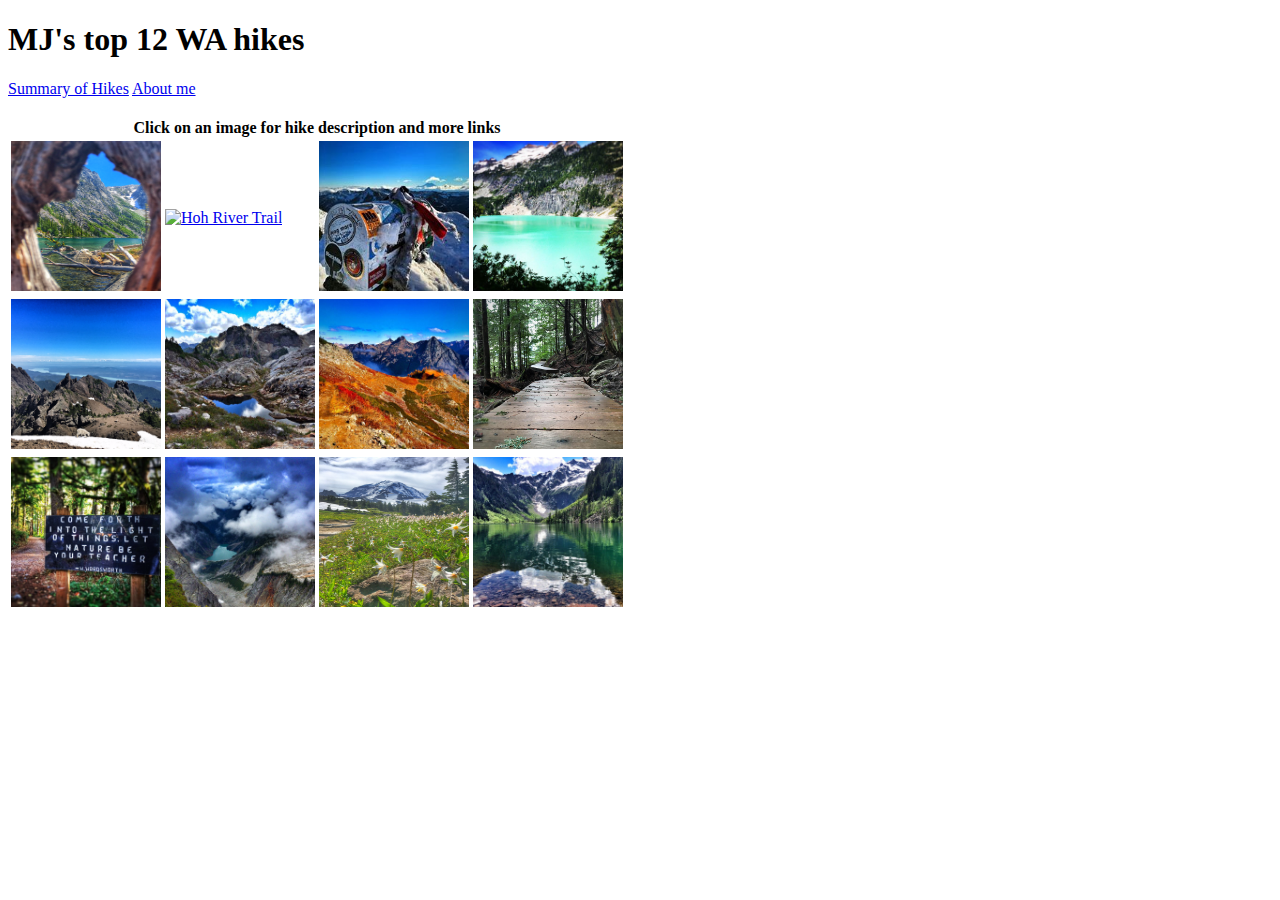
==== index.html @ b3920db6 "add pics and hike pages" ====
<!DOCTYPE html>
<html>
<head>
  <title>MJ's top 12 WA hikes</title>
</head>
<body>
  <h1>MJ's top 12 WA hikes</h1>
  <nav>
    <a href="summary.html">Summary of Hikes</a>
    <a href="about.html">About me</a>
  </nav>
  <br>

<table>
          <thead colspan>
              <th colspan="4">Click on an image for hike description and more links</th>
          </thead></thead>
          <tbody>
              <tr>
                  <td><a href="colchuck.html"><img src="images/ColchuckThroughTree.jpg" alt="Colchuck Lake" style="width:150px; height:150px;"></a></td>

                  <td><a href="hoh.html"><img src="images/jungle.jpg" alt="Hoh River Trail" style="width:150px; height:150px;"></a></td>
                  <td><a href="mailbox.html"><img src="images/mailbox peak.jpg" alt="Mailbox Peak" style="width:150px; height:150px;"></a></td>
                  <td><a href="blanck.html"><img src="images/blanca lake.jpg" alt="Blanca Lake" style="width:150px; height:150px;"></a></td>
              </tr>
              <tr>
                  <td><a href="ellinor.html"><img src="images/EllinorGoat.jpg" alt="Mt. Ellinor" style="width:150px; height:150px;"></a></td>
                  <td><a href="gothic.html"><img src="images/gothic basin.jpg" alt="Gothic Basin" style="width:150px; height:150px;"></a></td>
                  <td><a href="maple.html"><img src="images/mapleloop1.jpg" alt="Maple Loop Pass" style="width:150px; height:150px;"></a></td>
                  <td><a href="serene.html"><img src="images/lakeserenepath.jpg" alt="Lake Serene" style="width:150px; height:150px;"></a></td>
              </tr>
              <tr>
                  <td><a href="wallace.html"><img src="images/Wallace3.jpg" alt="Wallace Falls" style="width:150px; height:150px;"></a></td>
                  <td><a href="vesper.html"><img src="images/vesper peak.jpg" alt="Vesper Peak" style="width:150px; height:150px;"></a></td>
                  <td><a href="rainier.html"><img src="images/RainierWildflowers.jpg" alt="Spray Park" style="width:150px; height:150px;"></a></td>
                  <td><a href="goat.html"><img src="images/goat lake.jpg" alt="Goat Lake" style="width:150px; height:150px;"></a></td>
              </tr>
          </tbody>
      </table>
</body>
</html>
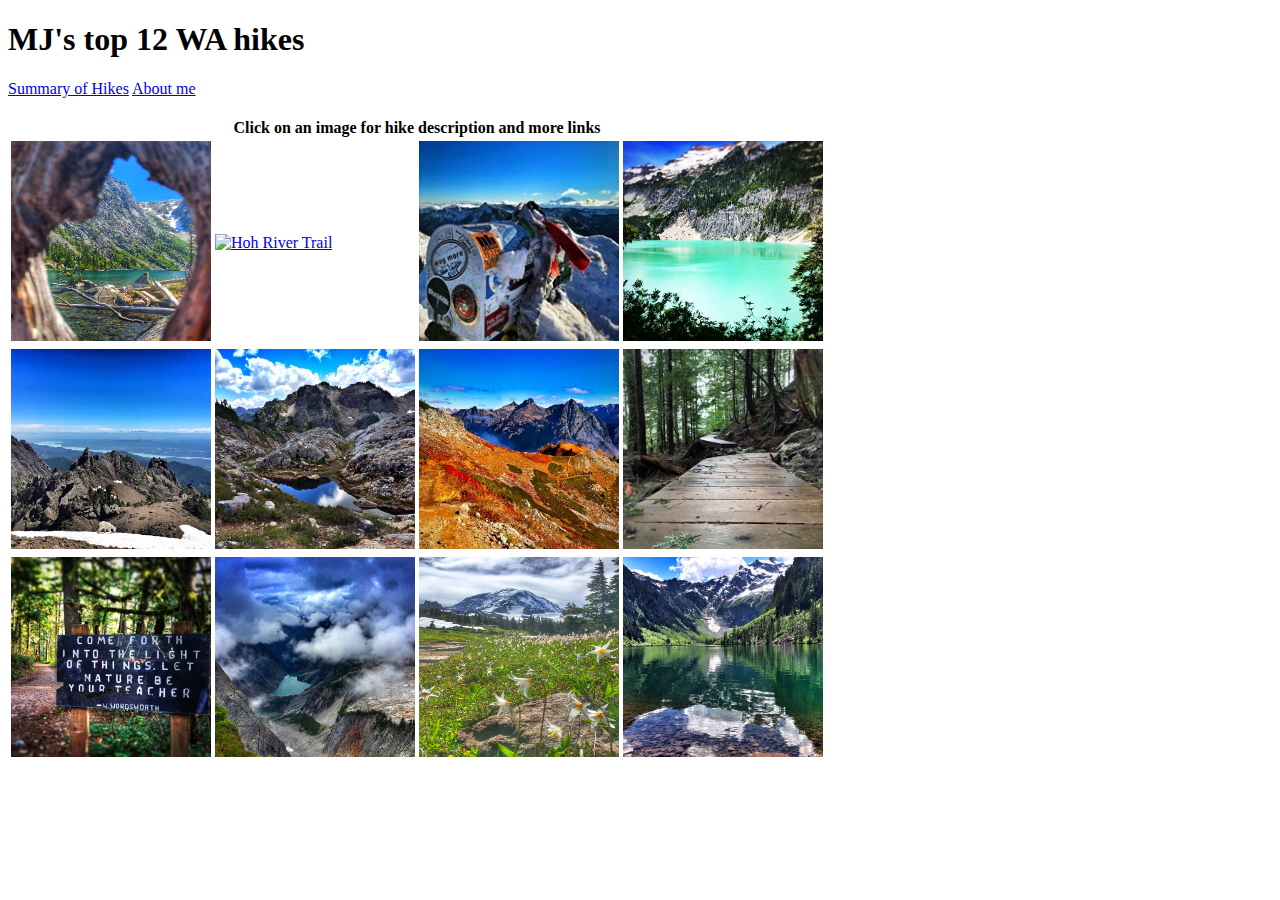
==== commit a760d8ac: "added pics to hike pages, built out summary chart" ====
--- a/index.html
+++ b/index.html
@@ -17,23 +17,23 @@
           </thead></thead>
           <tbody>
               <tr>
-                  <td><a href="colchuck.html"><img src="images/ColchuckThroughTree.jpg" alt="Colchuck Lake" style="width:150px; height:150px;"></a></td>
+                  <td><a href="colchuck.html"><img src="images/ColchuckThroughTree.jpg" alt="Colchuck Lake" style="width:200px; height:200px;"></a></td>
 
-                  <td><a href="hoh.html"><img src="images/jungle.jpg" alt="Hoh River Trail" style="width:150px; height:150px;"></a></td>
-                  <td><a href="mailbox.html"><img src="images/mailbox peak.jpg" alt="Mailbox Peak" style="width:150px; height:150px;"></a></td>
-                  <td><a href="blanck.html"><img src="images/blanca lake.jpg" alt="Blanca Lake" style="width:150px; height:150px;"></a></td>
+                  <td><a href="hoh.html"><img src="images/jungle.jpg" alt="Hoh River Trail" style="width:200px; height:200px;"></a></td>
+                  <td><a href="mailbox.html"><img src="images/mailbox peak.jpg" alt="Mailbox Peak" style="width:200px; height:200px;"></a></td>
+                  <td><a href="blanca.html"><img src="images/blanca lake.jpg" alt="Blanca Lake" style="width:200px; height:200px;"></a></td>
               </tr>
               <tr>
-                  <td><a href="ellinor.html"><img src="images/EllinorGoat.jpg" alt="Mt. Ellinor" style="width:150px; height:150px;"></a></td>
-                  <td><a href="gothic.html"><img src="images/gothic basin.jpg" alt="Gothic Basin" style="width:150px; height:150px;"></a></td>
-                  <td><a href="maple.html"><img src="images/mapleloop1.jpg" alt="Maple Loop Pass" style="width:150px; height:150px;"></a></td>
-                  <td><a href="serene.html"><img src="images/lakeserenepath.jpg" alt="Lake Serene" style="width:150px; height:150px;"></a></td>
+                  <td><a href="ellinor.html"><img src="images/EllinorGoat.jpg" alt="Mt. Ellinor" style="width:200px; height:200px;"></a></td>
+                  <td><a href="gothic.html"><img src="images/gothic basin.jpg" alt="Gothic Basin" style="width:200px; height:200px;"></a></td>
+                  <td><a href="maple.html"><img src="images/mapleloop1.jpg" alt="Maple Loop Pass" style="width:200px; height:200px;"></a></td>
+                  <td><a href="serene.html"><img src="images/lakeserenepath.jpg" alt="Lake Serene" style="width:200px; height:200px;"></a></td>
               </tr>
               <tr>
-                  <td><a href="wallace.html"><img src="images/Wallace3.jpg" alt="Wallace Falls" style="width:150px; height:150px;"></a></td>
-                  <td><a href="vesper.html"><img src="images/vesper peak.jpg" alt="Vesper Peak" style="width:150px; height:150px;"></a></td>
-                  <td><a href="rainier.html"><img src="images/RainierWildflowers.jpg" alt="Spray Park" style="width:150px; height:150px;"></a></td>
-                  <td><a href="goat.html"><img src="images/goat lake.jpg" alt="Goat Lake" style="width:150px; height:150px;"></a></td>
+                  <td><a href="wallace.html"><img src="images/Wallace3.jpg" alt="Wallace Falls" style="width:200px; height:200px;"></a></td>
+                  <td><a href="vesper.html"><img src="images/vesper peak.jpg" alt="Vesper Peak" style="width:200px; height:200px;"></a></td>
+                  <td><a href="rainier.html"><img src="images/RainierWildflowers.jpg" alt="Spray Park" style="width:200px; height:200px;"></a></td>
+                  <td><a href="goat.html"><img src="images/goat lake.jpg" alt="Goat Lake" style="width:200px; height:200px;"></a></td>
               </tr>
           </tbody>
       </table>
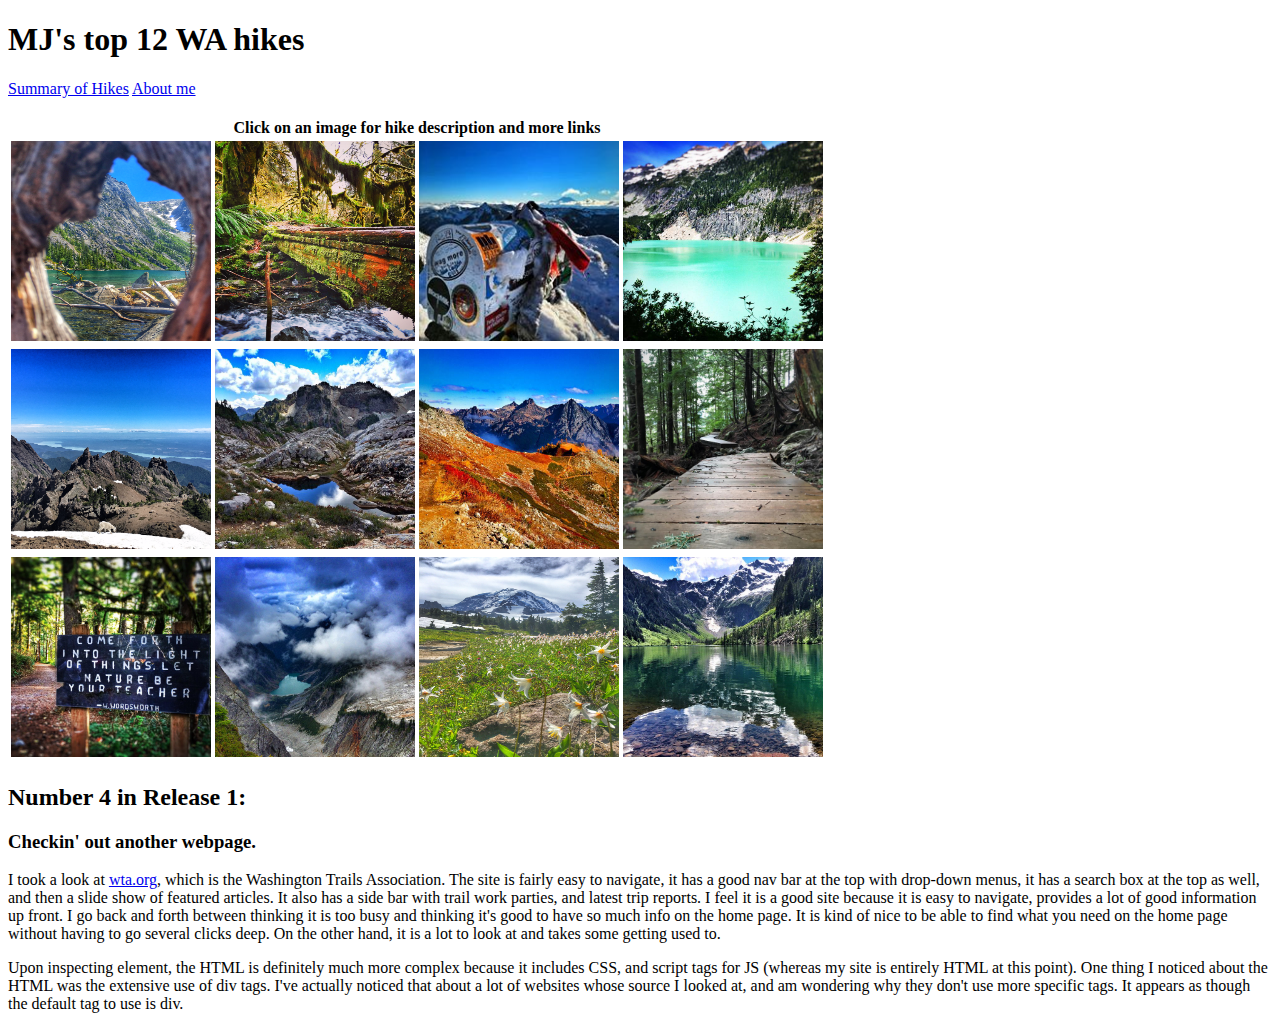
==== commit 9317027c: "added info from researching other website" ====
--- a/index.html
+++ b/index.html
@@ -4,14 +4,16 @@
   <title>MJ's top 12 WA hikes</title>
 </head>
 <body>
+  <header>
   <h1>MJ's top 12 WA hikes</h1>
   <nav>
     <a href="summary.html">Summary of Hikes</a>
     <a href="about.html">About me</a>
   </nav>
+</header>
   <br>
-
-<table>
+  <main>
+    <table>
           <thead colspan>
               <th colspan="4">Click on an image for hike description and more links</th>
           </thead></thead>
@@ -37,6 +39,13 @@
               </tr>
           </tbody>
       </table>
+    </main>
+    <h2>Number 4 in Release 1:</h2>
+    <h3>Checkin' out another webpage.</h3>
+    <article>
+      <p>I took a look at <a href="http://www.wta.org/">wta.org</a>, which is the Washington Trails Association. The site is fairly easy to navigate, it has a good nav bar at the top with drop-down menus, it has a search box at the top as well, and then a slide show of featured articles. It also has a side bar with trail work parties, and latest trip reports. I feel it is a good site because it is easy to navigate, provides a lot of good information up front. I go back and forth between thinking it is too busy and thinking it's good to have so much info on the home page. It is kind of nice to be able to find what you need on the home page without having to go several clicks deep. On the other hand, it is a lot to look at and takes some getting used to.</p>
+      <p>Upon inspecting element, the HTML is definitely much more complex because it includes CSS, and script tags for JS (whereas my site is entirely HTML at this point). One thing I noticed about the HTML was the extensive use of div tags. I've actually noticed that about a lot of websites whose source I looked at, and am wondering why they don't use more specific tags. It appears as though the default tag to use is div.</p>
+    </article>
 </body>
 </html>
 
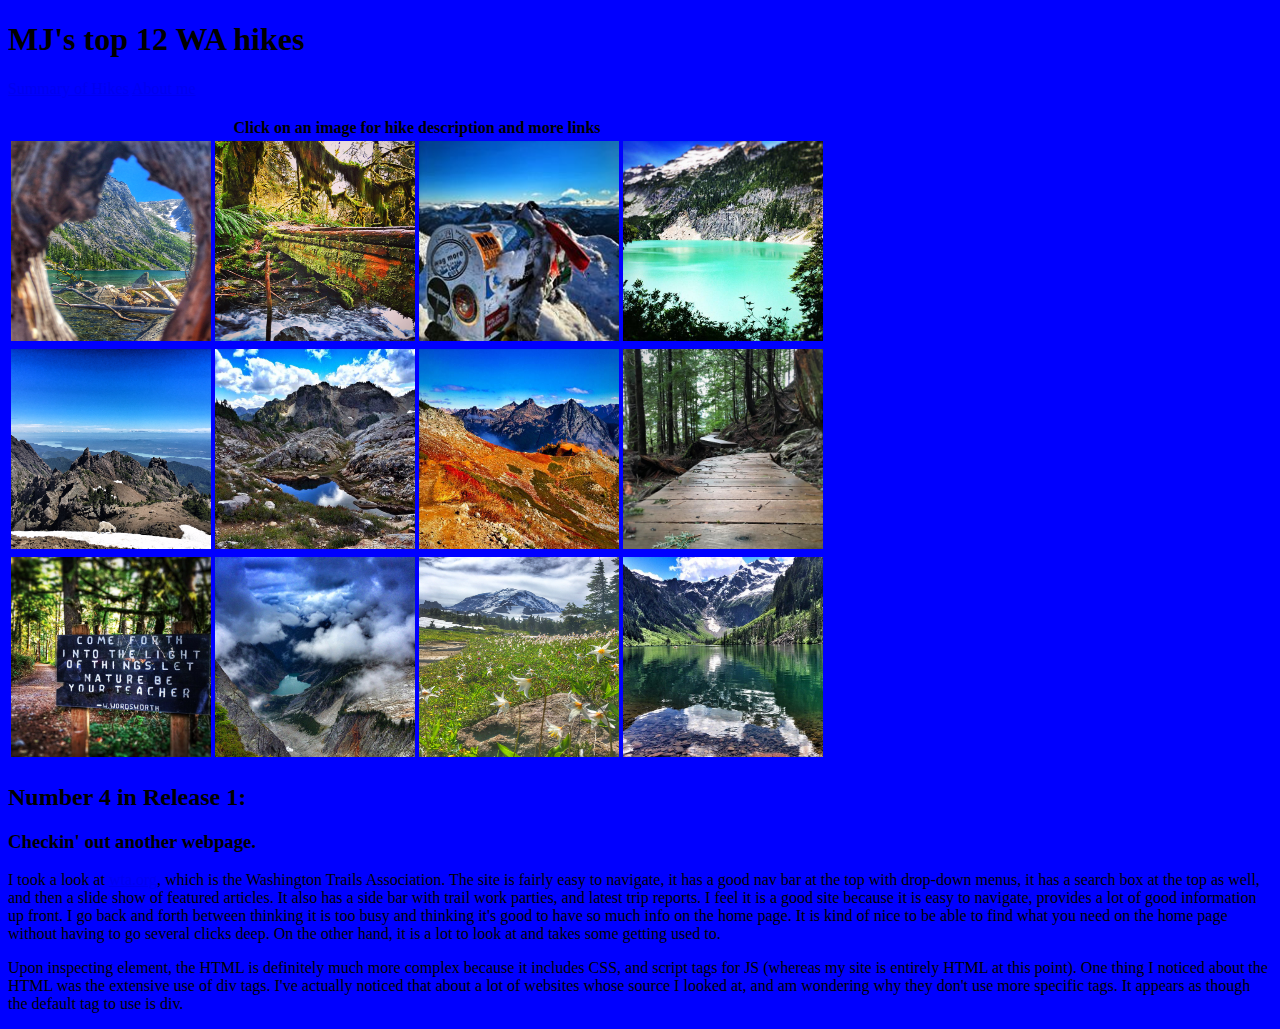
==== commit f1157ef4: "linked css page to html pages" ====
--- a/index.html
+++ b/index.html
@@ -2,6 +2,7 @@
 <html>
 <head>
   <title>MJ's top 12 WA hikes</title>
+  <link rel="stylesheet" href="style.css" type="text/css">
 </head>
 <body>
   <header>
--- a/style.css
+++ b/style.css
@@ -0,0 +1,3 @@
+html {
+  background-color: blue;
+}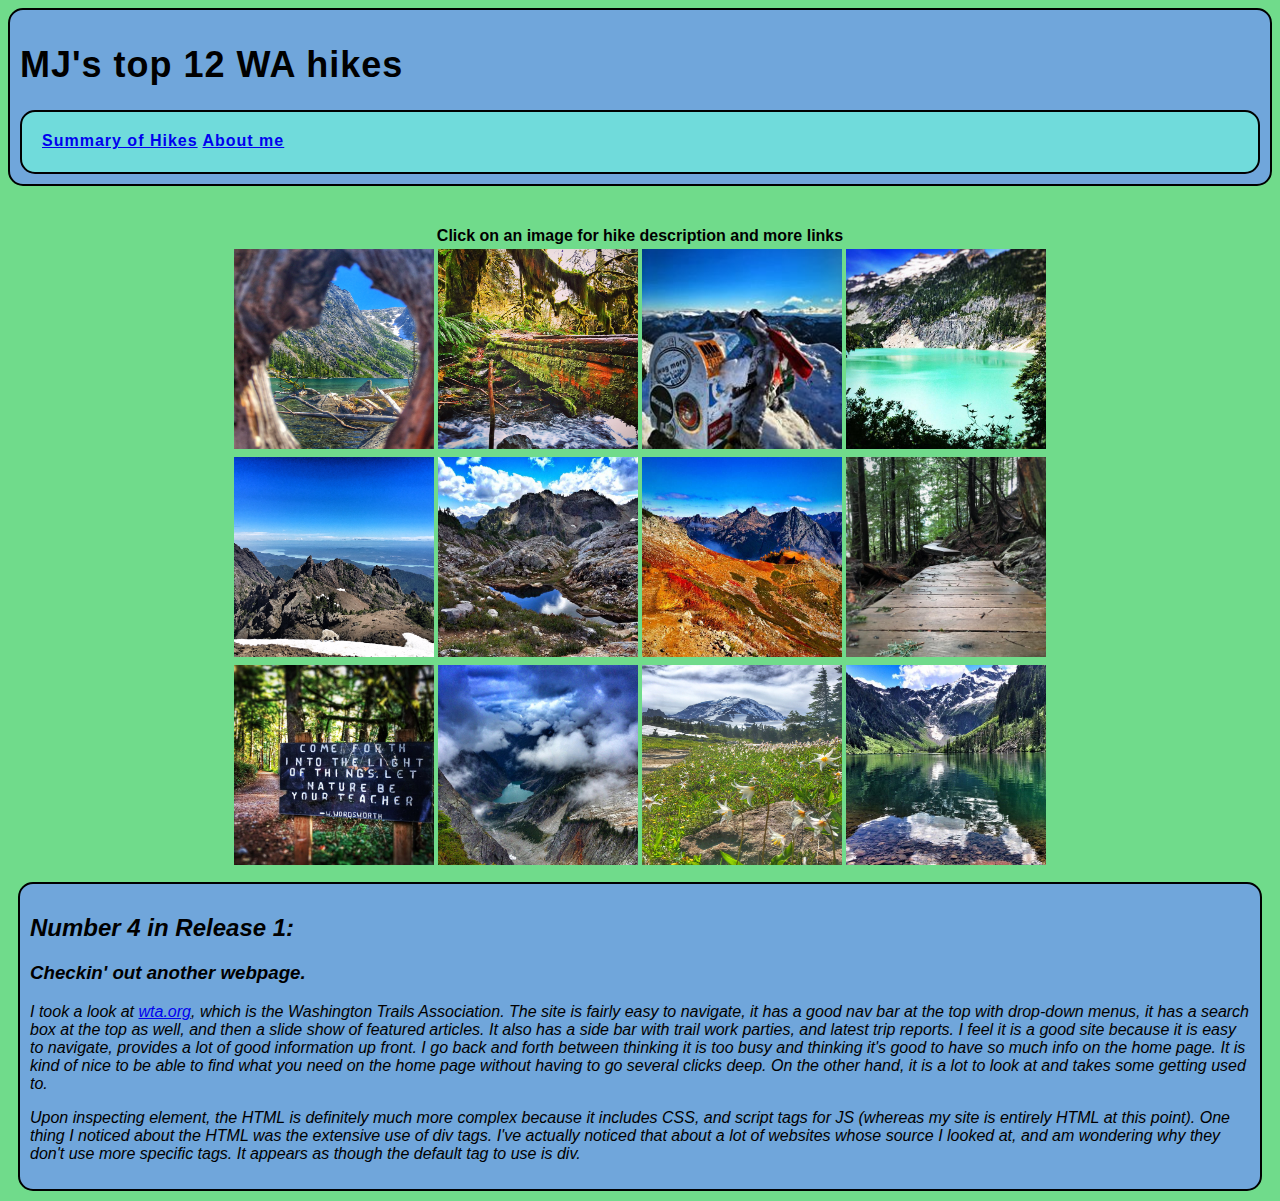
==== commit 5b9af187: "adding more css" ====
--- a/index.html
+++ b/index.html
@@ -41,12 +41,14 @@
           </tbody>
       </table>
     </main>
+    <div id="research">
     <h2>Number 4 in Release 1:</h2>
     <h3>Checkin' out another webpage.</h3>
     <article>
       <p>I took a look at <a href="http://www.wta.org/">wta.org</a>, which is the Washington Trails Association. The site is fairly easy to navigate, it has a good nav bar at the top with drop-down menus, it has a search box at the top as well, and then a slide show of featured articles. It also has a side bar with trail work parties, and latest trip reports. I feel it is a good site because it is easy to navigate, provides a lot of good information up front. I go back and forth between thinking it is too busy and thinking it's good to have so much info on the home page. It is kind of nice to be able to find what you need on the home page without having to go several clicks deep. On the other hand, it is a lot to look at and takes some getting used to.</p>
       <p>Upon inspecting element, the HTML is definitely much more complex because it includes CSS, and script tags for JS (whereas my site is entirely HTML at this point). One thing I noticed about the HTML was the extensive use of div tags. I've actually noticed that about a lot of websites whose source I looked at, and am wondering why they don't use more specific tags. It appears as though the default tag to use is div.</p>
     </article>
+  </div>
 </body>
 </html>
 
--- a/style.css
+++ b/style.css
@@ -1,3 +1,52 @@
 html {
-  background-color: blue;
-}+  background-color: #70db8b;
+  font-family: Arial, sans-serif;
+}
+
+header{
+  padding: 10px;
+  background-color: #70a6db;
+  font-family: Arial, sans-serif;
+  font-size: large;
+  font-weight: bold;
+  letter-spacing: 1px;
+  border-radius: 15px;
+  border: 2px solid black;
+  }
+
+nav{
+  text-decoration: none;
+  color: #000000;
+  background-color: #70dbdb;
+  font-family: Arial, sans-serif;
+  font-size: medium;
+  font-weight: bold;
+  letter-spacing: 1px;
+  height: 20px;
+  padding: 20px;
+  border-radius: 15px;
+  border: 2px solid black;
+  }
+
+table{
+  margin: auto;
+  margin-top: 20px;
+}
+
+.summarytable{
+  border: 2px solid black;
+  text-decoration: none;
+  background-image: url("images/iceheather.jpg");
+  background-size: cover;
+  background-color: #cccccc;
+  padding: 10px;
+}
+
+#research{
+  border: 2px solid black;
+  padding: 10px;
+  margin: 10px;
+  border-radius: 15px;
+  background-color: #70a6db;
+  font-style: italic;
+}
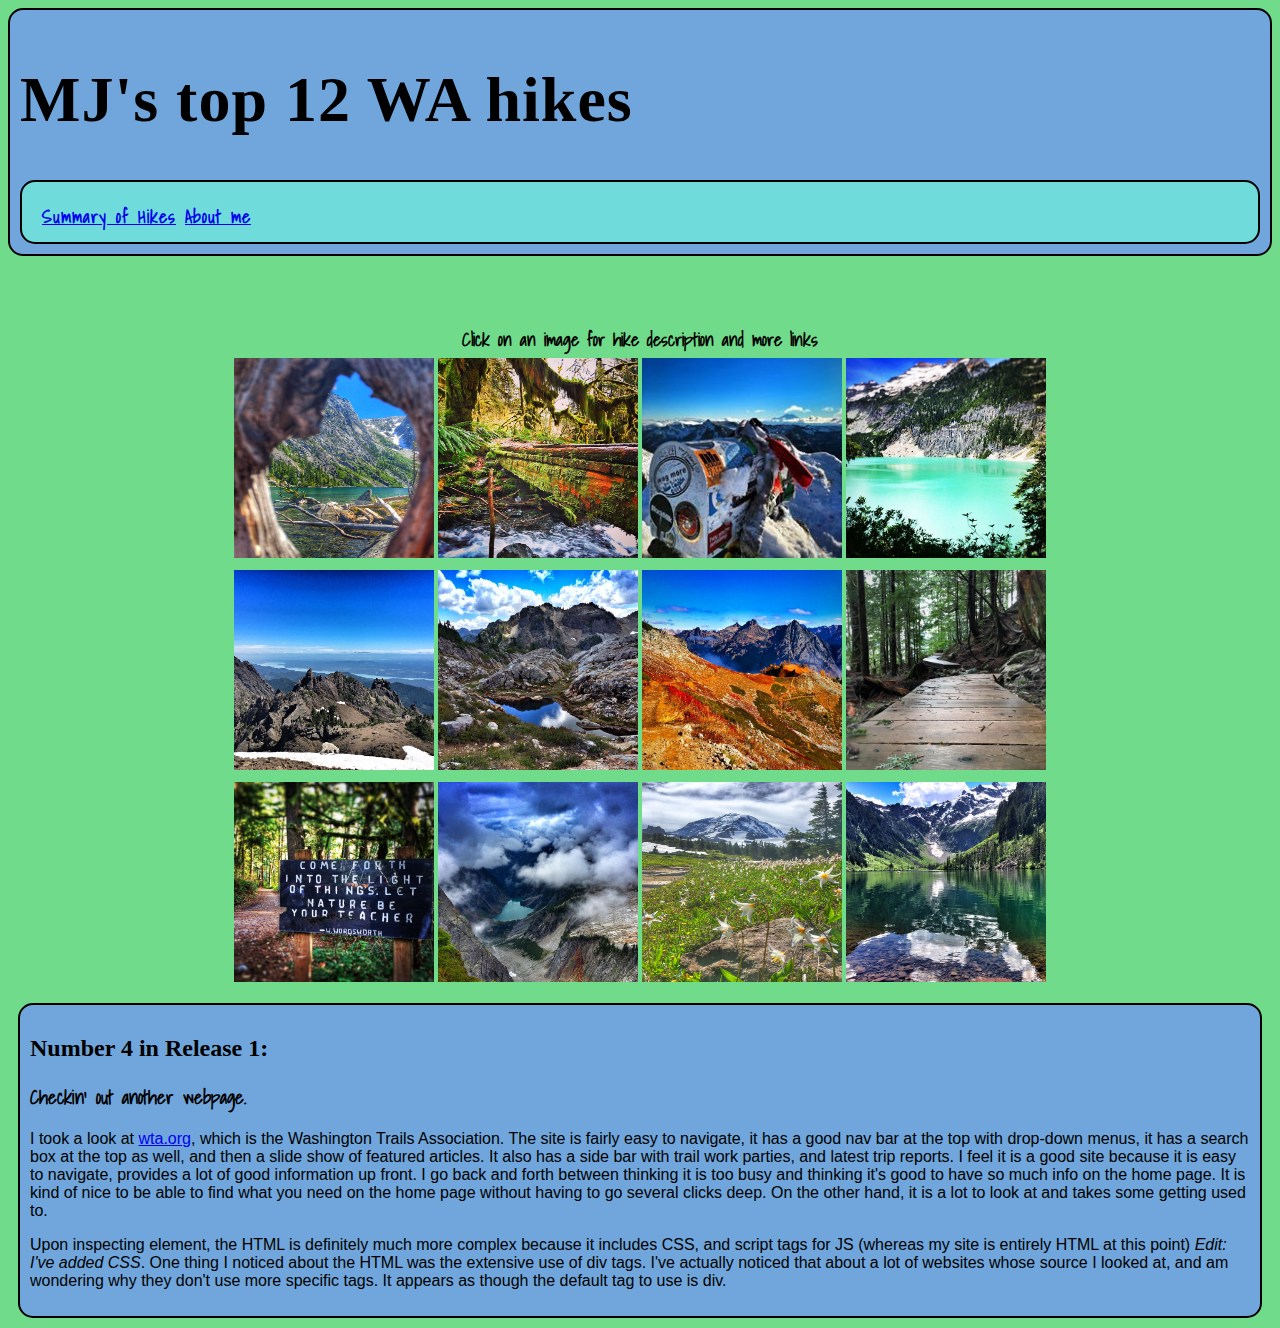
==== commit 9ce8359f: "continue to add css: responsive design, fonts, visited links change color" ====
--- a/index.html
+++ b/index.html
@@ -3,6 +3,7 @@
 <head>
   <title>MJ's top 12 WA hikes</title>
   <link rel="stylesheet" href="style.css" type="text/css">
+  <link href="https://fonts.googleapis.com/css?family=Amatica+SC|Shadows+Into+Light" rel="stylesheet">
 </head>
 <body>
   <header>
@@ -44,9 +45,9 @@
     <div id="research">
     <h2>Number 4 in Release 1:</h2>
     <h3>Checkin' out another webpage.</h3>
-    <article>
+    <article class="regular">
       <p>I took a look at <a href="http://www.wta.org/">wta.org</a>, which is the Washington Trails Association. The site is fairly easy to navigate, it has a good nav bar at the top with drop-down menus, it has a search box at the top as well, and then a slide show of featured articles. It also has a side bar with trail work parties, and latest trip reports. I feel it is a good site because it is easy to navigate, provides a lot of good information up front. I go back and forth between thinking it is too busy and thinking it's good to have so much info on the home page. It is kind of nice to be able to find what you need on the home page without having to go several clicks deep. On the other hand, it is a lot to look at and takes some getting used to.</p>
-      <p>Upon inspecting element, the HTML is definitely much more complex because it includes CSS, and script tags for JS (whereas my site is entirely HTML at this point). One thing I noticed about the HTML was the extensive use of div tags. I've actually noticed that about a lot of websites whose source I looked at, and am wondering why they don't use more specific tags. It appears as though the default tag to use is div.</p>
+      <p>Upon inspecting element, the HTML is definitely much more complex because it includes CSS, and script tags for JS (whereas my site is entirely HTML at this point) <em>Edit: I've added CSS</em>. One thing I noticed about the HTML was the extensive use of div tags. I've actually noticed that about a lot of websites whose source I looked at, and am wondering why they don't use more specific tags. It appears as though the default tag to use is div.</p>
     </article>
   </div>
 </body>
--- a/style.css
+++ b/style.css
@@ -1,25 +1,26 @@
 html {
   background-color: #70db8b;
-  font-family: Arial, sans-serif;
+  font-family: 'Shadows Into Light', cursive;
 }
 
-header{
+
+header {
   padding: 10px;
   background-color: #70a6db;
-  font-family: Arial, sans-serif;
-  font-size: large;
+  font-family: 'Amatica SC', cursive;
+  font-size: 2em;
   font-weight: bold;
   letter-spacing: 1px;
   border-radius: 15px;
   border: 2px solid black;
   }
 
-nav{
+nav {
   text-decoration: none;
   color: #000000;
   background-color: #70dbdb;
-  font-family: Arial, sans-serif;
-  font-size: medium;
+  font-family: 'Shadows Into Light', cursive;
+  font-size: large;
   font-weight: bold;
   letter-spacing: 1px;
   height: 20px;
@@ -28,25 +29,90 @@
   border: 2px solid black;
   }
 
-table{
+table {
   margin: auto;
-  margin-top: 20px;
+  margin-top: 40px;
+  font-size: large;
 }
 
-.summarytable{
-  border: 2px solid black;
-  text-decoration: none;
-  background-image: url("images/iceheather.jpg");
-  background-size: cover;
-  background-color: #cccccc;
+#summary {
+  position: fixed;
+  top: -50%;
+  left: -50%;
+  width: 200%;
+  height: 200%;
+  z-index: -1;
+}
+
+#summary img {
+  position: absolute;
+  top: 0;
+  left: 0;
+  right: 0;
+  bottom: 0;
+  margin: auto;
+  min-width: 50%;
+  min-height: 50%;
+  z-index: -1;
+}
+
+#summarytable {
+  border: 10px solid black;
+  background-color: #70db8b;
+  border-radius: 15px;
   padding: 10px;
 }
 
-#research{
+#research {
   border: 2px solid black;
   padding: 10px;
   margin: 10px;
   border-radius: 15px;
   background-color: #70a6db;
-  font-style: italic;
 }
+
+.hikepic {
+  display: block;
+  margin-left: auto;
+  margin-right: auto;
+  border: 10px solid black;
+  margin-top: 20px;
+}
+
+#bio, .hikefeatures {
+  font-size: 1.25em;
+  border: 2px solid black;
+  font-family: 'Shadows Into Light', cursive;
+  font-weight: bold;
+  border-radius: 15px;
+  background-color: #70dbdb;
+  padding: 10px;
+  margin: 15px;
+  letter-spacing: .5px;
+}
+
+h2 {
+  font-family: 'Amatica SC', cursive;
+  font-size: 1.5em;
+  font-weight: bold;
+}
+
+
+.regular {
+  font-family: Helvetica, sans-serif;
+}
+
+a:visited {
+    color: green;
+}
+
+@media screen and (max-width: 480px) {
+    html {
+        font-size: .5em;
+    }
+    img {
+      width: 55%;
+      min-width: 220px;
+    }
+}
+
